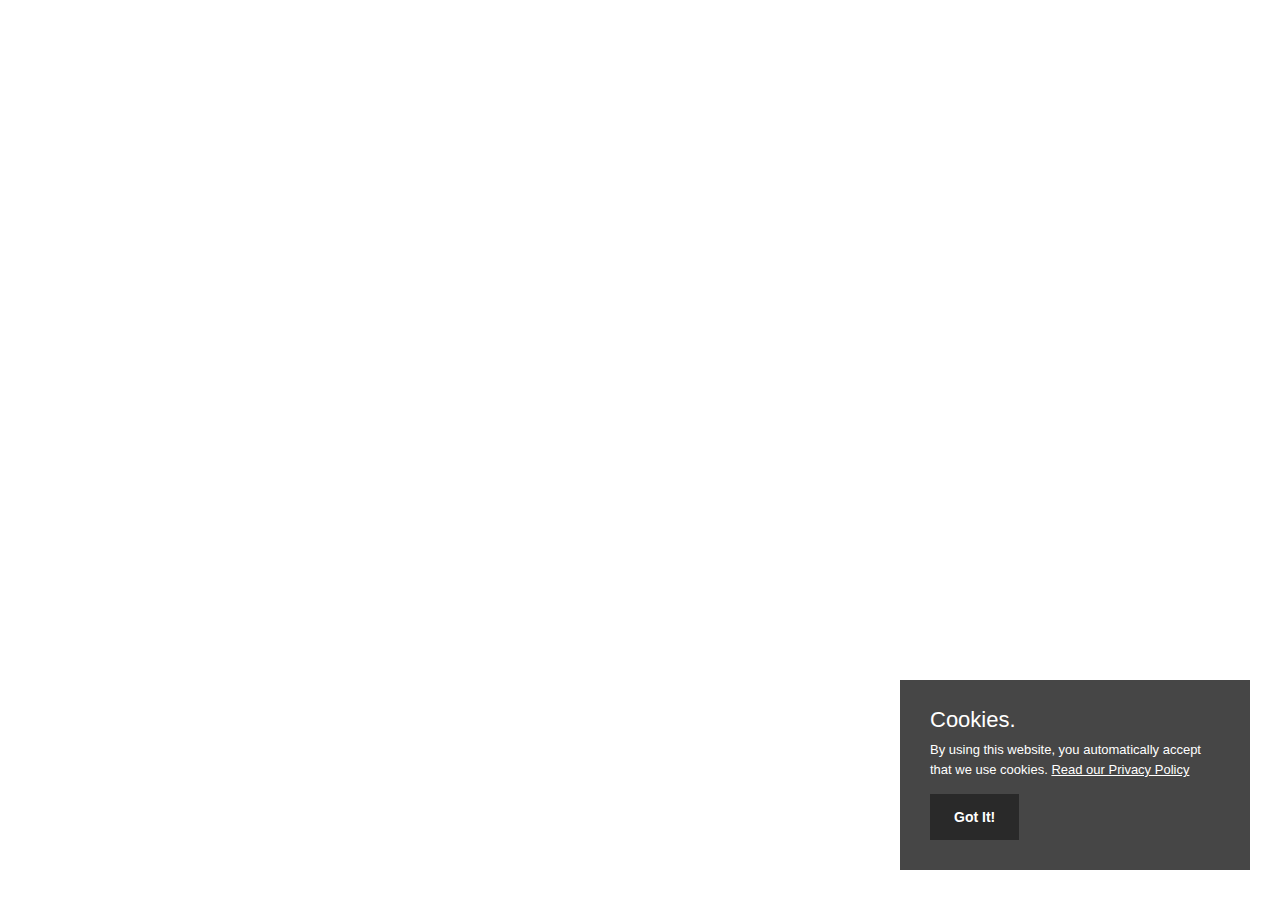
==== cookies/WayneDalton/index.html @ 1ea9affc "First Upload" ====
<!DOCTYPE html>
<html lang="en">

<head>
    <meta charset="UTF-8">
    <meta name="viewport" content="width=device-width, initial-scale=1.0">
    <meta http-equiv="X-UA-Compatible" content="ie=edge">
    <title>Cookies</title>
    
  

    <!-- COOKIE NOTIFICATION-->
        <link rel="stylesheet" type="text/css" href="Style Library/purecookie.css" async />
        <script src="Style Library/purecookie.js" async></script> 

 
</head>

<body>



</body>

</html>
---- cookies/WayneDalton/Style Library/purecookie.css ----
.cookieConsentContainer {
	z-index: 999;
	width: 350px;
	min-height: 20px;
	box-sizing: border-box;
	padding: 30px 30px 30px 30px;
	background: #232323;
	overflow: hidden;
	position: fixed;
    bottom: 30px;
	right: 30px;
	display: none;
}
.cookieConsentContainer .cookieTitle a {
	font-family: OpenSans, arial, "sans-serif";
	color: #FFFFFF;
	font-size: 22px;
	line-height: 20px;
	display: block;
}
.cookieConsentContainer .cookieDesc p {
	margin: 0;
	padding: 0;
	font-family: OpenSans, arial, "sans-serif";
	color: #FFFFFF;
	font-size: 13px;
	line-height: 20px;
	display: block;
	margin-top: 10px;
} .cookieConsentContainer .cookieDesc a {
	font-family: OpenSans, arial, "sans-serif";
	color: #FFFFFF;
	text-decoration: underline;
}
.cookieConsentContainer .cookieButton a {
	display: inline-block;
	font-family: OpenSans, arial, "sans-serif";
	color: #FFFFFF;
	font-size: 14px;
	font-weight: bold;
	margin-top: 14px;
	background: #000000;
	box-sizing: border-box; 
	padding: 15px 24px;
	text-align: center;
	transition: background 0.3s;
}
.cookieConsentContainer .cookieButton a:hover { 
	cursor: pointer;
	background:#fee42f;  /* WD Color */
}

@media (max-width: 980px) {
	.cookieConsentContainer {
		bottom: 0px !important;
		left: 0px !important;
		width: 100%  !important;
	}
}
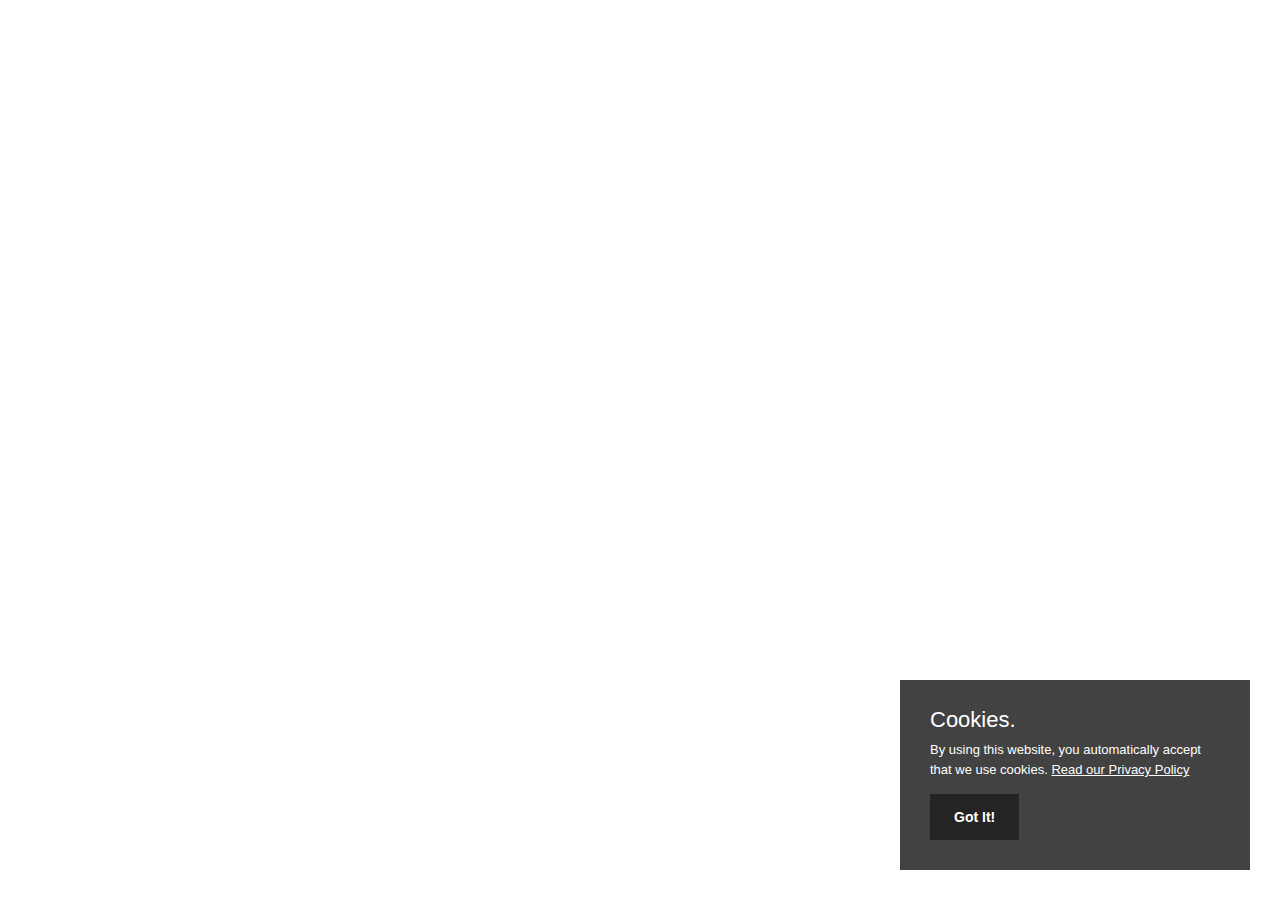
==== commit 6cbaa174: "changed location of cookies" ====
--- a/cookies/WayneDalton/index.html
+++ b/cookies/WayneDalton/index.html
@@ -10,8 +10,8 @@
   
 
     <!-- COOKIE NOTIFICATION-->
-        <link rel="stylesheet" type="text/css" href="Style Library/purecookie.css" async />
-        <script src="Style Library/purecookie.js" async></script> 
+        <link rel="stylesheet" type="text/css" href="cookies/purecookie.css" async />
+        <script src="cookies/purecookie.js" async></script> 
 
  
 </head>
--- a/cookies/WayneDalton/cookies/purecookie.css
+++ b/cookies/WayneDalton/cookies/purecookie.css
@@ -0,0 +1,61 @@
+
+
+.cookieConsentContainer {
+	z-index: 999;
+	width: 350px;
+	min-height: 20px;
+	box-sizing: border-box;
+	padding: 30px 30px 30px 30px;
+	background: #232323;
+	overflow: hidden;
+	position: fixed;
+    bottom: 30px;
+	right: 30px;
+	display: none;
+}
+.cookieConsentContainer .cookieTitle a {
+	font-family: OpenSans, arial, "sans-serif";
+	color: #FFFFFF;
+	font-size: 22px;
+	line-height: 20px;
+	display: block;
+}
+.cookieConsentContainer .cookieDesc p {
+	margin: 0;
+	padding: 0;
+	font-family: OpenSans, arial, "sans-serif";
+	color: #FFFFFF;
+	font-size: 13px;
+	line-height: 20px;
+	display: block;
+	margin-top: 10px;
+} .cookieConsentContainer .cookieDesc a {
+	font-family: OpenSans, arial, "sans-serif";
+	color: #FFFFFF;
+	text-decoration: underline;
+}
+.cookieConsentContainer .cookieButton a {
+	display: inline-block;
+	font-family: OpenSans, arial, "sans-serif";
+	color: #FFFFFF;
+	font-size: 14px;
+	font-weight: bold;
+	margin-top: 14px;
+	background: #000000;
+	box-sizing: border-box; 
+	padding: 15px 24px;
+	text-align: center;
+	transition: background 0.3s;
+}
+.cookieConsentContainer .cookieButton a:hover { 
+	cursor: pointer;
+	background:#fee42f;  /* WD Color */
+}
+
+@media (max-width: 980px) {
+	.cookieConsentContainer {
+		bottom: 0px !important;
+		left: 0px !important;
+		width: 100%  !important;
+	}
+}